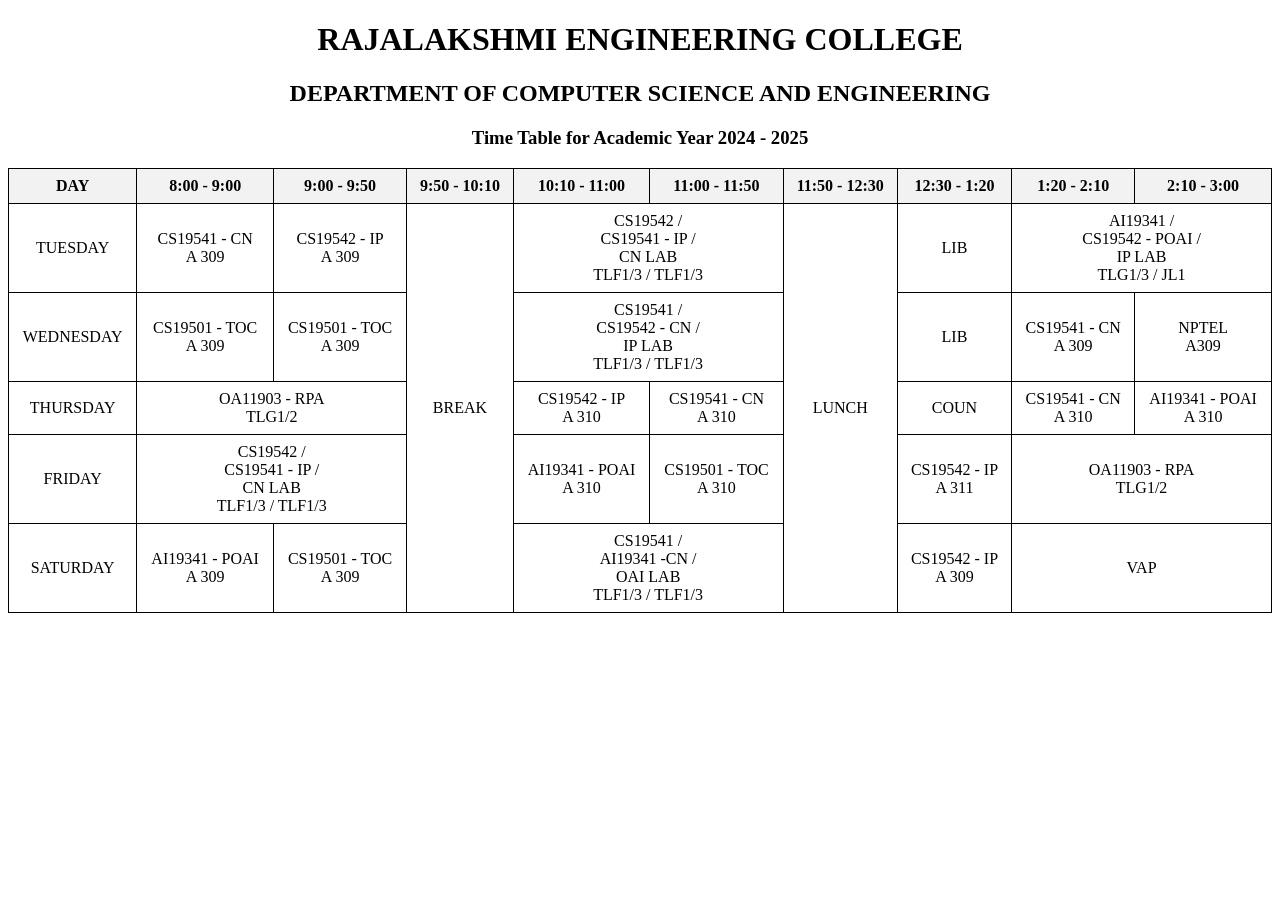
==== Lab Exercises/1B/TimeTable.html @ a6bebe60 "Add files via upload" ====
<!DOCTYPE html>
<html>

<head>
    <title>Class Timetable</title>
    <style>
        table {
            border-collapse: collapse;
            width: 100%;
        }
        
        th,
        td {
            border: 1px solid black;
            text-align: center;
            padding: 8px;
        }
        
        th {
            background-color: #f2f2f2;
        }
        
        .header {
            text-align: center;
            font-weight: bold;
        }
    </style>
</head>

<body>
    <h1 class="header">RAJALAKSHMI ENGINEERING COLLEGE</h1>
    <h2 class="header">DEPARTMENT OF COMPUTER SCIENCE AND ENGINEERING</h2>
    <h3 class="header">Time Table for Academic Year 2024 - 2025</h3>
    <table border="1">
        <tr>
            <th>DAY</th>
            <th>8:00 - 9:00</th>
            <th>9:00 - 9:50</th>
            <th>9:50 - 10:10</th>
            <th>10:10 - 11:00</th>
            <th>11:00 - 11:50</th>
            <th>11:50 - 12:30</th>
            <th>12:30 - 1:20</th>
            <th>1:20 - 2:10</th>
            <th>2:10 - 3:00</th>
        </tr>
        <tr>
            <td>TUESDAY</td>
            <td>CS19541 - CN<br>A 309</td>
            <td>CS19542 - IP<br>A 309</td>
            <td rowspan="6">BREAK</td>
            <td colspan="2">CS19542 /<br>CS19541 - IP /<br>CN LAB<br>TLF1/3 / TLF1/3</td>
            <td rowspan="6">LUNCH</td>
            <td>LIB</td>
            <td colspan="2">AI19341 /<br>CS19542 - POAI /<br>IP LAB<br>TLG1/3 / JL1</td>
        </tr>
        <tr>
            <td>WEDNESDAY</td>
            <td>CS19501 - TOC<br>A 309</td>
            <td>CS19501 - TOC<br>A 309</td>
            <td colspan="2">CS19541 /<br>CS19542 - CN /<br>IP LAB<br>TLF1/3 / TLF1/3</td>
            <td>LIB</td>
            <td>CS19541 - CN<br>A 309</td>
            <td>NPTEL <br>A309</td>
        </tr>
        <tr>
            <td>THURSDAY</td>
            <td colspan="2">OA11903 - RPA<br>TLG1/2</td>
            <td>CS19542 - IP<br>A 310</td>
            <td>CS19541 - CN<br>A 310</td>
            <td>COUN</td>
            <td>CS19541 - CN<br>A 310</td>
            <td>AI19341 - POAI<br>A 310</td>
        </tr>
        <tr>
            <td>FRIDAY</td>
            <td colspan="2">CS19542 /<br>CS19541 - IP /<br>CN LAB<br>TLF1/3 / TLF1/3</td>
            <td>AI19341 - POAI<br>A 310</td>
            <td>CS19501 - TOC<br>A 310</td>
            <td>CS19542 - IP<br>A 311</td>
            <td colspan="2">OA11903 - RPA<br>TLG1/2</td>
        </tr>
        <tr>
            <td>SATURDAY</td>
            <td>AI19341 - POAI<br>A 309</td>
            <td>CS19501 - TOC<br>A 309</td>
            <td colspan="2">CS19541 /<br>AI19341 -CN /<br>OAI LAB<br>TLF1/3 / TLF1/3</td>
            <td>CS19542 - IP<br>A 309</td>
            <td colspan="2">VAP</td>
        </tr>
    </table>
</body>

</html>
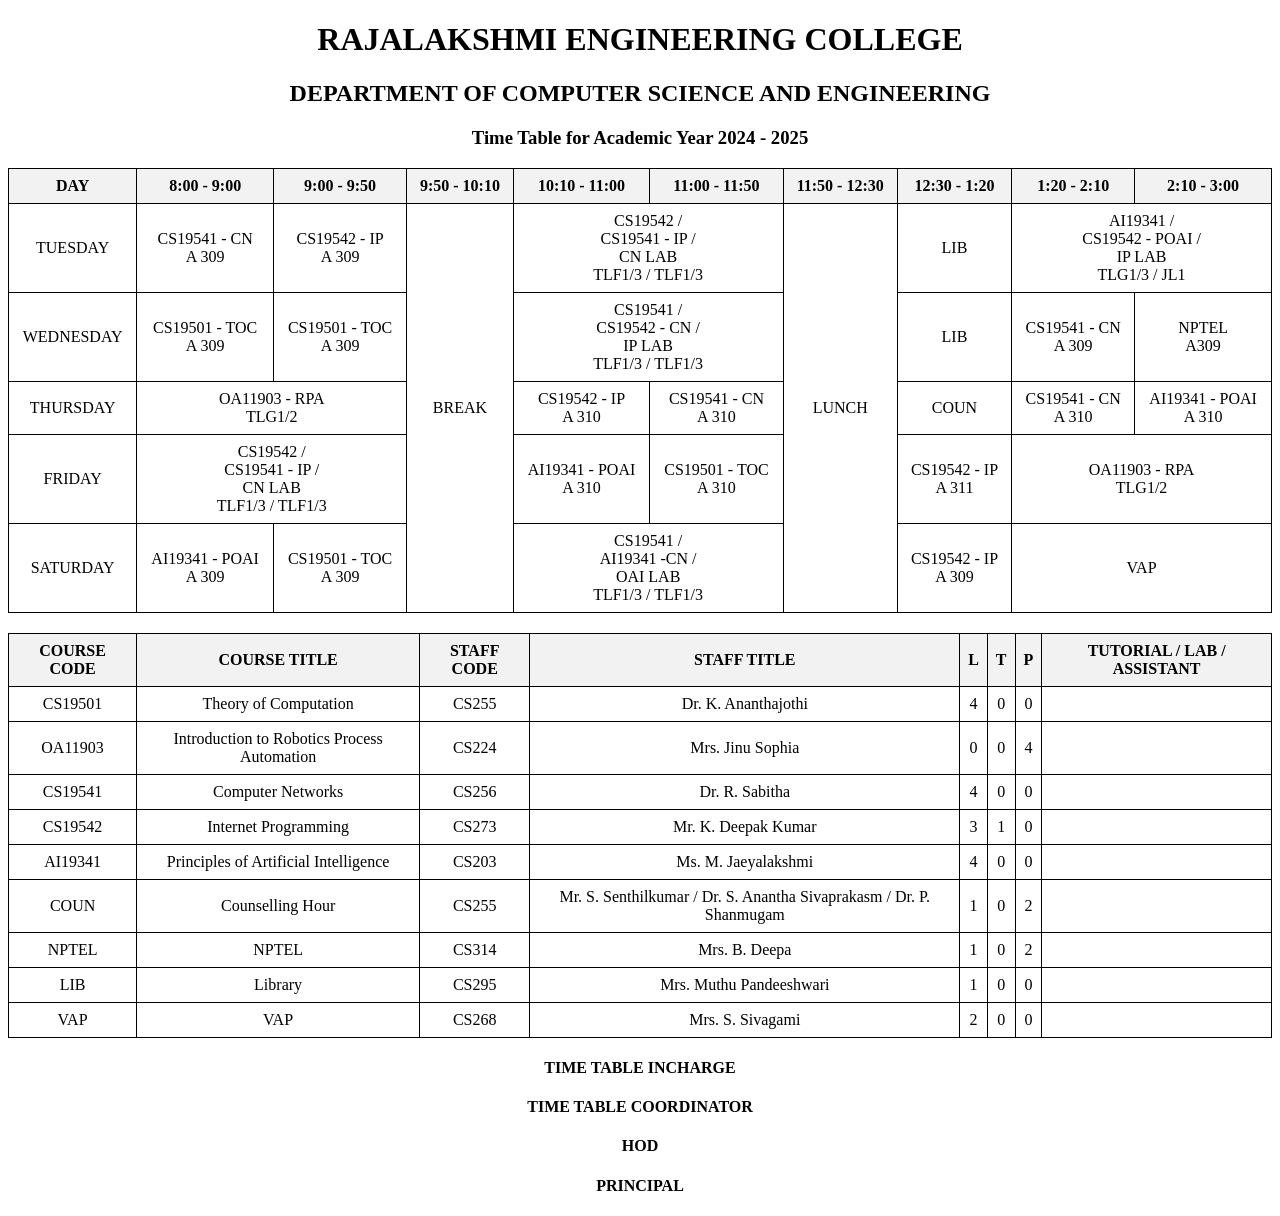
==== commit 170c7ca4: "Update TimeTable.html" ====
--- a/Lab Exercises/1B/TimeTable.html
+++ b/Lab Exercises/1B/TimeTable.html
@@ -89,6 +89,116 @@
             <td colspan="2">VAP</td>
         </tr>
     </table>
+    <table border="1" style="margin-top: 20px;">
+        <tr>
+            <th>COURSE CODE</th>
+            <th>COURSE TITLE</th>
+            <th>STAFF CODE</th>
+            <th>STAFF TITLE</th>
+            <th>L</th>
+            <th>T</th>
+            <th>P</th>
+            <th>TUTORIAL / LAB / ASSISTANT</th>
+        </tr>
+        <tr>
+            <td>CS19501</td>
+            <td>Theory of Computation</td>
+            <td>CS255</td>
+            <td>Dr. K. Ananthajothi</td>
+            <td>4</td>
+            <td>0</td>
+            <td>0</td>
+            <td></td>
+        </tr>
+        <tr>
+            <td>OA11903</td>
+            <td>Introduction to Robotics Process Automation</td>
+            <td>CS224</td>
+            <td>Mrs. Jinu Sophia</td>
+            <td>0</td>
+            <td>0</td>
+            <td>4</td>
+            <td></td>
+        </tr>
+        <tr>
+            <td>CS19541</td>
+            <td>Computer Networks</td>
+            <td>CS256</td>
+            <td>Dr. R. Sabitha</td>
+            <td>4</td>
+            <td>0</td>
+            <td>0</td>
+            <td></td>
+        </tr>
+        <tr>
+            <td>CS19542</td>
+            <td>Internet Programming</td>
+            <td>CS273</td>
+            <td>Mr. K. Deepak Kumar</td>
+            <td>3</td>
+            <td>1</td>
+            <td>0</td>
+            <td></td>
+        </tr>
+        <tr>
+            <td>AI19341</td>
+            <td>Principles of Artificial Intelligence</td>
+            <td>CS203</td>
+            <td>Ms. M. Jaeyalakshmi</td>
+            <td>4</td>
+            <td>0</td>
+            <td>0</td>
+            <td></td>
+        </tr>
+        <tr>
+            <td>COUN</td>
+            <td>Counselling Hour</td>
+            <td>CS255</td>
+            <td>Mr. S. Senthilkumar / Dr. S. Anantha Sivaprakasm / Dr. P. Shanmugam</td>
+            <td>1</td>
+            <td>0</td>
+            <td>2</td>
+            <td></td>
+        </tr>
+        <tr>
+            <td>NPTEL</td>
+            <td>NPTEL</td>
+            <td>CS314</td>
+            <td>Mrs. B. Deepa</td>
+            <td>1</td>
+            <td>0</td>
+            <td>2</td>
+            <td></td>
+        </tr>
+        <tr>
+            <td>LIB</td>
+            <td>Library</td>
+            <td>CS295</td>
+            <td>Mrs. Muthu Pandeeshwari</td>
+            <td>1</td>
+            <td>0</td>
+            <td>0</td>
+            <td></td>
+        </tr>
+        <tr>
+            <td>VAP</td>
+            <td>VAP</td>
+            <td>CS268</td>
+            <td>Mrs. S. Sivagami</td>
+            <td>2</td>
+            <td>0</td>
+            <td>0</td>
+            <td></td>
+        </tr>
+    </table>
+    <h4 class="header">TIME TABLE INCHARGE</h4>
+    <h4 class="header">TIME TABLE COORDINATOR</h4>
+    <h4 class="header">HOD</h4>
+    <h4 class="header">PRINCIPAL</h4>
 </body>
 
-</html>+</html>
+
+</body>
+
+</html>
